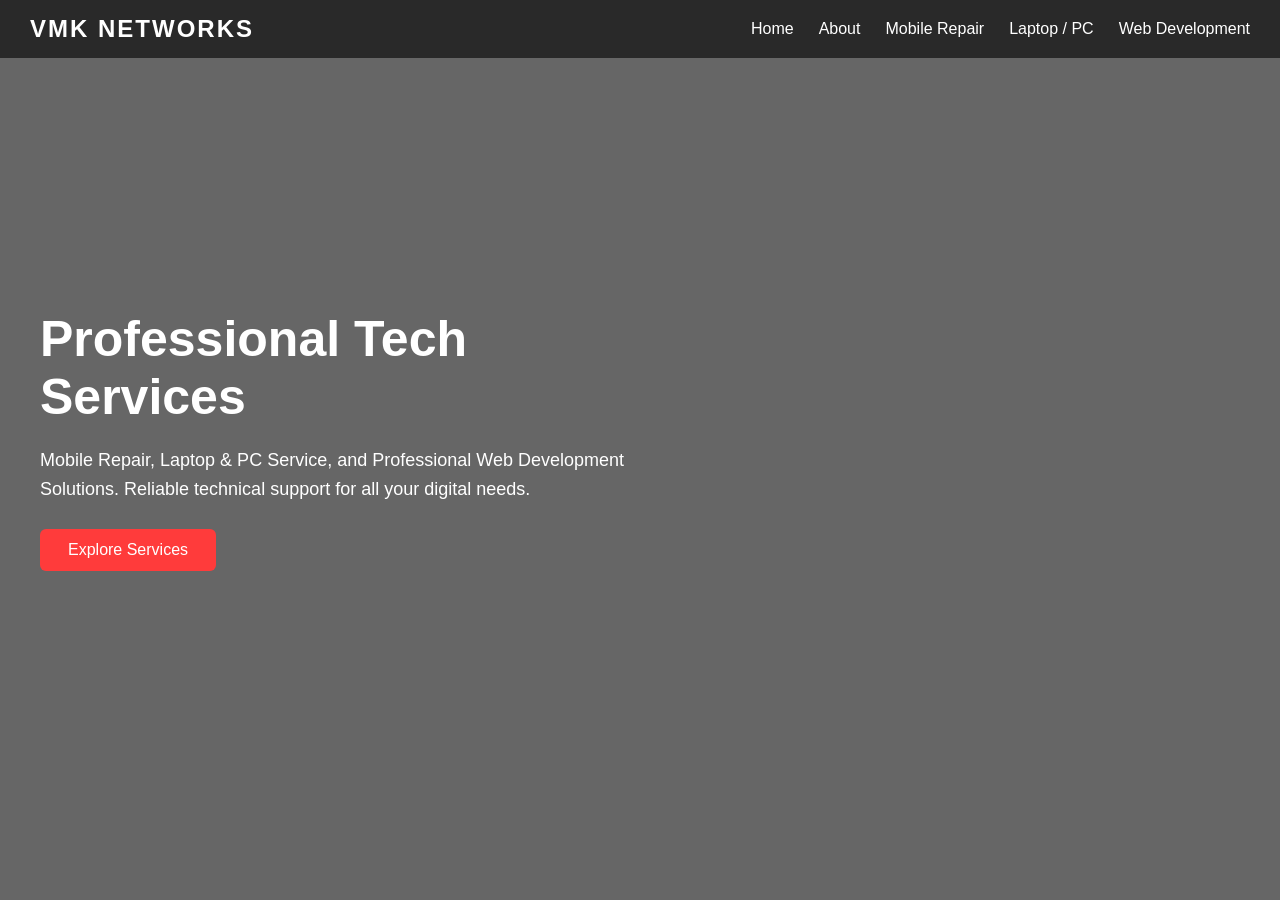
==== index.html @ 3c73ee6f "Update index.html" ====
<!DOCTYPE html>
<html lang="en">
<head>

<meta charset="UTF-8">
<meta name="viewport" content="width=device-width, initial-scale=1.0">

<title>VMK Services</title>

<style>

*{
margin:0;
padding:0;
box-sizing:border-box;
font-family:Arial, Helvetica, sans-serif;
}

body{
color:white;
min-height:100vh;
overflow-x:hidden;
}

/* VIDEO BACKGROUND */

.video-bg{
position:fixed;
top:0;
left:0;
width:100%;
height:100%;
object-fit:cover;
z-index:-2;
}

/* DARK OVERLAY */

.overlay{
position:fixed;
top:0;
left:0;
width:100%;
height:100%;
background:rgba(0,0,0,0.6);
z-index:-1;
}

/* HEADER */

header{
display:flex;
justify-content:space-between;
align-items:center;
padding:15px 30px;
background:rgba(0,0,0,0.6);
}

.logo{
font-size:24px;
font-weight:bold;
letter-spacing:2px;
}

/* NAVIGATION */

nav ul{
display:flex;
list-style:none;
gap:25px;
}

nav ul li a{
text-decoration:none;
color:white;
font-size:16px;
transition:0.3s;
}

nav ul li a:hover{
color:#ff3b3b;
}

/* MOBILE MENU BUTTON */

.menu-btn{
display:none;
font-size:28px;
cursor:pointer;
}

/* HERO SECTION */

.hero{
display:flex;
align-items:center;
height:85vh;
padding:40px;
}

.hero-content{
max-width:600px;
}

.hero h1{
font-size:50px;
margin-bottom:20px;
}

.hero p{
font-size:18px;
margin-bottom:25px;
line-height:1.6;
}

.btn{
display:inline-block;
padding:12px 28px;
background:#ff3b3b;
border-radius:6px;
text-decoration:none;
color:white;
}

.btn:hover{
background:#cc2a2a;
}

/* MOBILE RESPONSIVE */

@media (max-width:768px){

nav{
position:absolute;
top:60px;
left:0;
width:100%;
background:rgba(0,0,0,0.9);
display:none;
}

nav ul{
flex-direction:column;
text-align:center;
padding:20px 0;
}

nav ul li{
margin:10px 0;
}

.menu-btn{
display:block;
}

.hero{
justify-content:center;
text-align:center;
}

.hero h1{
font-size:34px;
}

.hero p{
font-size:16px;
}

}

nav.active{
display:block;
}

</style>

</head>

<body>

<!-- VIDEO BACKGROUND -->

<video autoplay muted loop playsinline class="video-bg">
<source src="background.mp4" type="video/mp4">
</video>

<div class="overlay"></div>

<header>

<div class="logo">VMK NETWORKS</div>

<div class="menu-btn" onclick="toggleMenu()">☰</div>

<nav id="navMenu">
<ul>
<li><a href="#">Home</a></li>
<li><a href="#">About</a></li>
<li><a href="#">Mobile Repair</a></li>
<li><a href="#">Laptop / PC</a></li>
<li><a href="#">Web Development</a></li>
</ul>
</nav>

</header>

<section class="hero">

<div class="hero-content">

<h1>Professional Tech Services</h1>

<p>
Mobile Repair, Laptop & PC Service, and Professional Web Development Solutions.
Reliable technical support for all your digital needs.
</p>

<a href="#" class="btn">Explore Services</a>

</div>

</section>

<script>

function toggleMenu(){
document.getElementById("navMenu").classList.toggle("active");
}

</script>

</body>
</html>
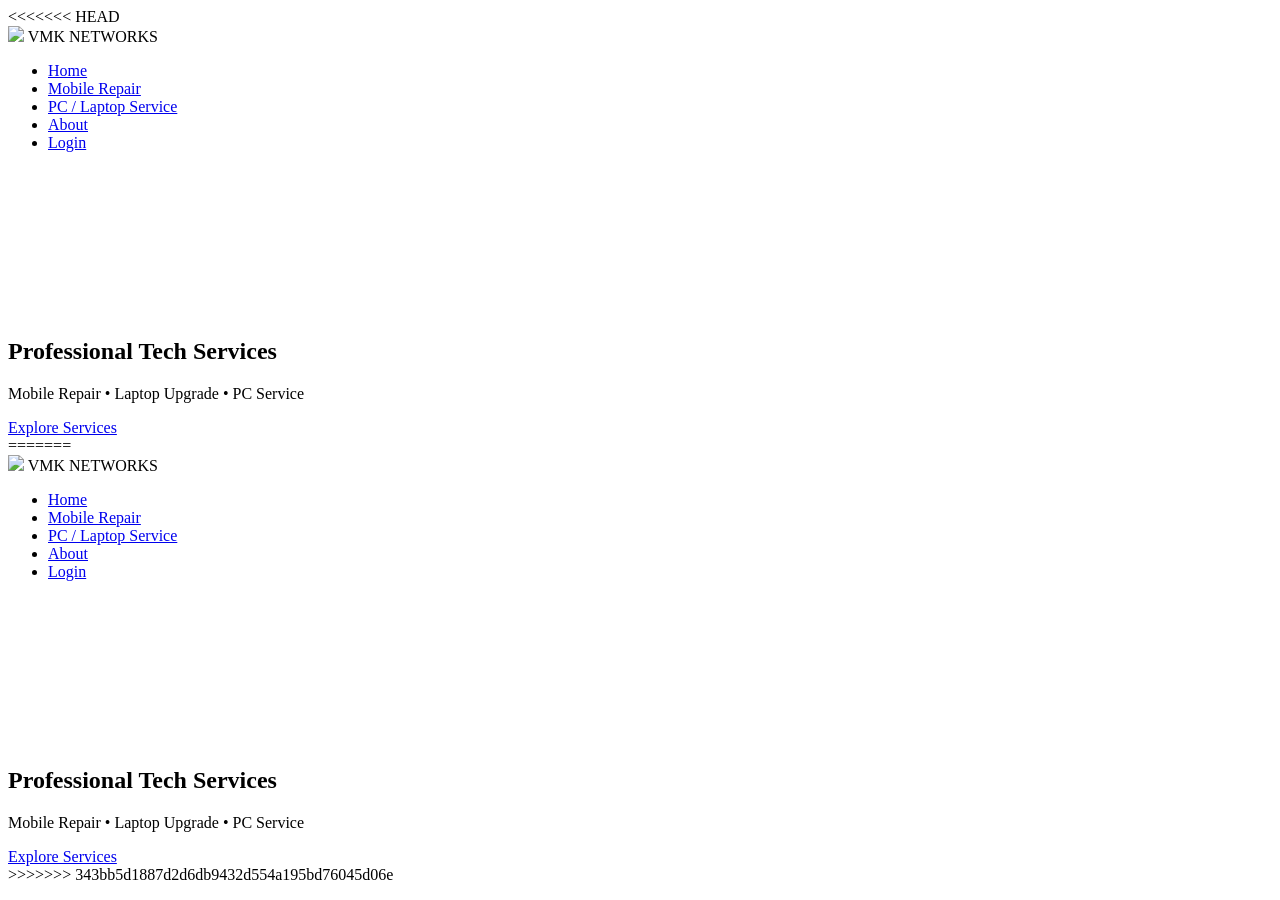
==== commit aa8dcea4: "update 4" ====
--- a/index.html
+++ b/index.html
@@ -1,233 +1,124 @@
+<<<<<<< HEAD
 <!DOCTYPE html>
-<html lang="en">
+<html>
+
 <head>
 
 <meta charset="UTF-8">
 <meta name="viewport" content="width=device-width, initial-scale=1.0">
 
-<title>VMK Services</title>
+<title>VMK Networks</title>
 
-<style>
+<link rel="icon" href="images/logo.png">
 
-*{
-margin:0;
-padding:0;
-box-sizing:border-box;
-font-family:Arial, Helvetica, sans-serif;
-}
-
-body{
-color:white;
-min-height:100vh;
-overflow-x:hidden;
-}
-
-/* VIDEO BACKGROUND */
-
-.video-bg{
-position:fixed;
-top:0;
-left:0;
-width:100%;
-height:100%;
-object-fit:cover;
-z-index:-2;
-}
-
-/* DARK OVERLAY */
-
-.overlay{
-position:fixed;
-top:0;
-left:0;
-width:100%;
-height:100%;
-background:rgba(0,0,0,0.6);
-z-index:-1;
-}
-
-/* HEADER */
-
-header{
-display:flex;
-justify-content:space-between;
-align-items:center;
-padding:15px 30px;
-background:rgba(0,0,0,0.6);
-}
-
-.logo{
-font-size:24px;
-font-weight:bold;
-letter-spacing:2px;
-}
-
-/* NAVIGATION */
-
-nav ul{
-display:flex;
-list-style:none;
-gap:25px;
-}
-
-nav ul li a{
-text-decoration:none;
-color:white;
-font-size:16px;
-transition:0.3s;
-}
-
-nav ul li a:hover{
-color:#ff3b3b;
-}
-
-/* MOBILE MENU BUTTON */
-
-.menu-btn{
-display:none;
-font-size:28px;
-cursor:pointer;
-}
-
-/* HERO SECTION */
-
-.hero{
-display:flex;
-align-items:center;
-height:85vh;
-padding:40px;
-}
-
-.hero-content{
-max-width:600px;
-}
-
-.hero h1{
-font-size:50px;
-margin-bottom:20px;
-}
-
-.hero p{
-font-size:18px;
-margin-bottom:25px;
-line-height:1.6;
-}
-
-.btn{
-display:inline-block;
-padding:12px 28px;
-background:#ff3b3b;
-border-radius:6px;
-text-decoration:none;
-color:white;
-}
-
-.btn:hover{
-background:#cc2a2a;
-}
-
-/* MOBILE RESPONSIVE */
-
-@media (max-width:768px){
-
-nav{
-position:absolute;
-top:60px;
-left:0;
-width:100%;
-background:rgba(0,0,0,0.9);
-display:none;
-}
-
-nav ul{
-flex-direction:column;
-text-align:center;
-padding:20px 0;
-}
-
-nav ul li{
-margin:10px 0;
-}
-
-.menu-btn{
-display:block;
-}
-
-.hero{
-justify-content:center;
-text-align:center;
-}
-
-.hero h1{
-font-size:34px;
-}
-
-.hero p{
-font-size:16px;
-}
-
-}
-
-nav.active{
-display:block;
-}
-
-</style>
+<link rel="stylesheet" href="css/style.css">
 
 </head>
 
 <body>
 
-<!-- VIDEO BACKGROUND -->
+<nav class="navbar">
 
-<video autoplay muted loop playsinline class="video-bg">
-<source src="background.mp4" type="video/mp4">
+<div class="logo">
+<img src="images/logo.png">
+<span>VMK NETWORKS</span>
+</div>
+
+<ul class="nav-links">
+
+<li><a href="index.html">Home</a></li>
+<li><a href="pages/mobile-repair.html">Mobile Repair</a></li>
+<li><a href="pages/pc-laptop-service.html">PC / Laptop Service</a></li>
+<li><a href="pages/about.html">About</a></li>
+<li><a href="login.html">Login</a></li>
+
+</ul>
+
+</nav>
+
+<section class="hero">
+
+<video autoplay muted loop class="video-bg">
+<source src="video/background.mp4" type="video/mp4">
 </video>
 
 <div class="overlay"></div>
 
-<header>
+<div class="content">
 
-<div class="logo">VMK NETWORKS</div>
+<h1>Professional Tech Services</h1>
 
-<div class="menu-btn" onclick="toggleMenu()">☰</div>
+<p>Mobile Repair • Laptop Upgrade • PC Service</p>
 
-<nav id="navMenu">
-<ul>
-<li><a href="#">Home</a></li>
-<li><a href="#">About</a></li>
-<li><a href="#">Mobile Repair</a></li>
-<li><a href="#">Laptop / PC</a></li>
-<li><a href="#">Web Development</a></li>
+<a href="login.html" class="btn">Explore Services</a>
+
+</div> 
+
+</section>
+
+<script src="js/app.js"></script>
+
+</body>
+=======
+<!DOCTYPE html>
+<html>
+
+<head>
+
+<meta charset="UTF-8">
+<meta name="viewport" content="width=device-width, initial-scale=1.0">
+
+<title>VMK Networks</title>
+
+<link rel="icon" href="images/logo.png">
+
+<link rel="stylesheet" href="css/style.css">
+
+</head>
+
+<body>
+
+<nav class="navbar">
+
+<div class="logo">
+<img src="images/logo.png">
+<span>VMK NETWORKS</span>
+</div>
+
+<ul class="nav-links">
+
+<li><a href="index.html">Home</a></li>
+<li><a href="pages/mobile-repair.html">Mobile Repair</a></li>
+<li><a href="pages/pc-laptop-service.html">PC / Laptop Service</a></li>
+<li><a href="pages/about.html">About</a></li>
+<li><a href="login.html">Login</a></li>
+
 </ul>
+
 </nav>
-
-</header>
 
 <section class="hero">
 
-<div class="hero-content">
+<video autoplay muted loop class="video-bg">
+<source src="video/background.mp4" type="video/mp4">
+</video>
+
+<div class="overlay"></div>
+
+<div class="content">
 
 <h1>Professional Tech Services</h1>
 
-<p>
-Mobile Repair, Laptop & PC Service, and Professional Web Development Solutions.
-Reliable technical support for all your digital needs.
-</p>
+<p>Mobile Repair • Laptop Upgrade • PC Service</p>
 
-<a href="#" class="btn">Explore Services</a>
+<a href="login.html" class="btn">Explore Services</a>
 
 </div>
 
 </section>
 
-<script>
-
-function toggleMenu(){
-document.getElementById("navMenu").classList.toggle("active");
-}
-
-</script>
+<script src="js/app.js"></script>
 
 </body>
+>>>>>>> 343bb5d1887d2d6db9432d554a195bd76045d06e
 </html>
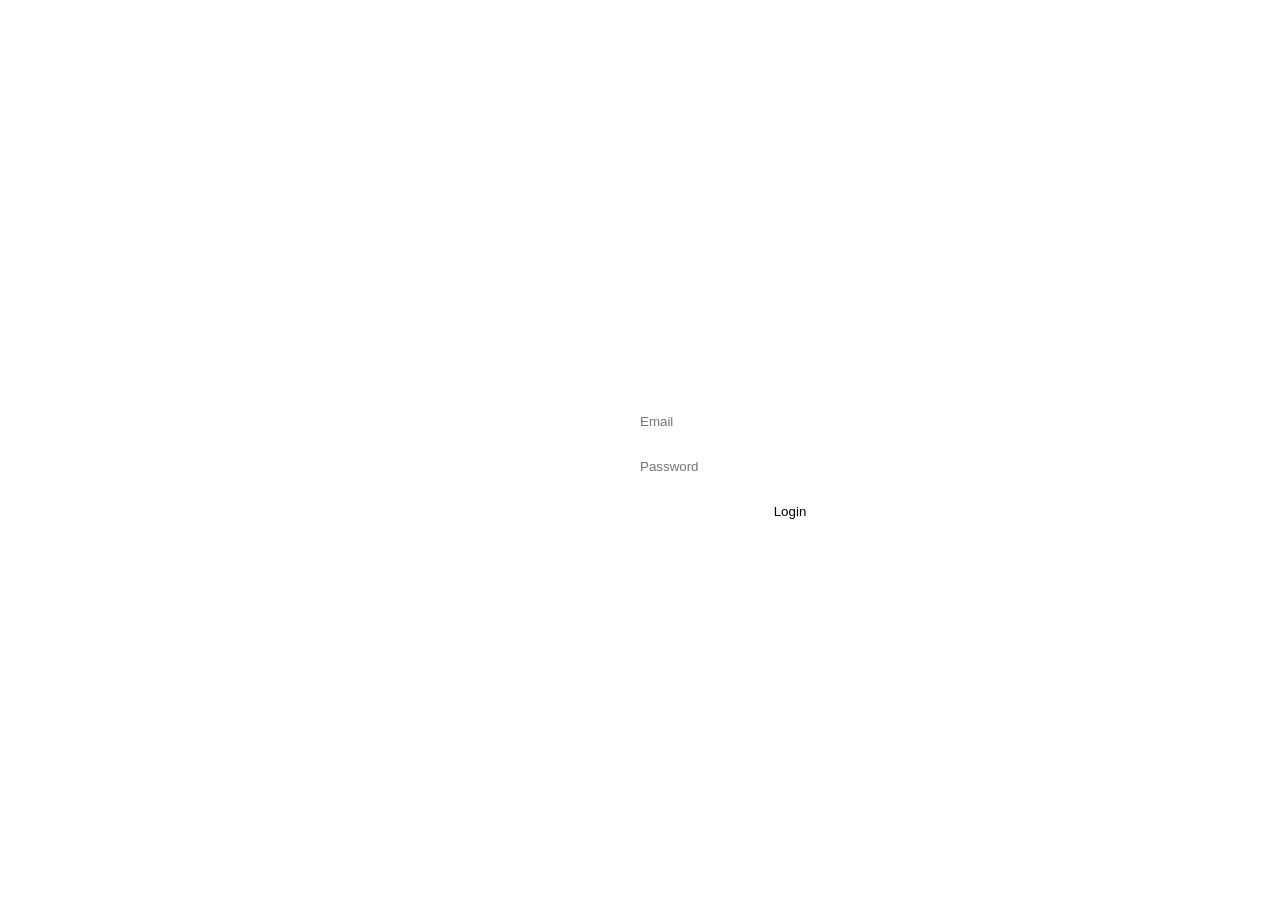
==== commit 7f129cfe: "update-11" ====
--- a/index.html
+++ b/index.html
@@ -1,124 +1,68 @@
-<<<<<<< HEAD
 <!DOCTYPE html>
 <html>
 
 <head>
 
 <meta charset="UTF-8">
-<meta name="viewport" content="width=device-width, initial-scale=1.0">
+<meta name="viewport" content="width=device-width, initial-scale=1">
 
 <title>VMK Networks</title>
 
 <link rel="icon" href="images/logo.png">
 
 <link rel="stylesheet" href="css/style.css">
+<link rel="stylesheet" href="css/responsive.css">
 
 </head>
 
 <body>
 
+<video autoplay muted loop class="video-bg">
+<source src="video/background.mp4">
+</video>
+
+<div class="overlay"></div>
+
+
 <nav class="navbar">
 
 <div class="logo">
 <img src="images/logo.png">
-<span>VMK NETWORKS</span>
+<span>VMK Networks</span>
 </div>
 
-<ul class="nav-links">
+<ul class="menu">
 
 <li><a href="index.html">Home</a></li>
 <li><a href="pages/mobile-repair.html">Mobile Repair</a></li>
 <li><a href="pages/pc-laptop-service.html">PC / Laptop Service</a></li>
 <li><a href="pages/about.html">About</a></li>
-<li><a href="login.html">Login</a></li>
 
 </ul>
 
+<div class="user">
+
+<span id="userEmail"></span>
+
+<button onclick="logout()">Logout</button>
+
+</div>
+
 </nav>
 
+
 <section class="hero">
-
-<video autoplay muted loop class="video-bg">
-<source src="video/background.mp4" type="video/mp4">
-</video>
-
-<div class="overlay"></div>
-
-<div class="content">
 
 <h1>Professional Tech Services</h1>
 
 <p>Mobile Repair • Laptop Upgrade • PC Service</p>
 
-<a href="login.html" class="btn">Explore Services</a>
-
-</div> 
+<a href="pages/mobile-repair.html" class="btn">Explore Services</a>
 
 </section>
+
 
 <script src="js/app.js"></script>
 
 </body>
-=======
-<!DOCTYPE html>
-<html>
-
-<head>
-
-<meta charset="UTF-8">
-<meta name="viewport" content="width=device-width, initial-scale=1.0">
-
-<title>VMK Networks</title>
-
-<link rel="icon" href="images/logo.png">
-
-<link rel="stylesheet" href="css/style.css">
-
-</head>
-
-<body>
-
-<nav class="navbar">
-
-<div class="logo">
-<img src="images/logo.png">
-<span>VMK NETWORKS</span>
-</div>
-
-<ul class="nav-links">
-
-<li><a href="index.html">Home</a></li>
-<li><a href="pages/mobile-repair.html">Mobile Repair</a></li>
-<li><a href="pages/pc-laptop-service.html">PC / Laptop Service</a></li>
-<li><a href="pages/about.html">About</a></li>
-<li><a href="login.html">Login</a></li>
-
-</ul>
-
-</nav>
-
-<section class="hero">
-
-<video autoplay muted loop class="video-bg">
-<source src="video/background.mp4" type="video/mp4">
-</video>
-
-<div class="overlay"></div>
-
-<div class="content">
-
-<h1>Professional Tech Services</h1>
-
-<p>Mobile Repair • Laptop Upgrade • PC Service</p>
-
-<a href="login.html" class="btn">Explore Services</a>
-
-</div>
-
-</section>
-
-<script src="js/app.js"></script>
-
-</body>
->>>>>>> 343bb5d1887d2d6db9432d554a195bd76045d06e
 </html>
--- a/css/style.css
+++ b/css/style.css
@@ -0,0 +1,58 @@
+body{
+margin:0;
+font-family:system-ui;
+color:white;
+}
+
+.video-bg{
+position:fixed;
+width:100%;
+height:100%;
+object-fit:cover;
+filter:blur(6px) brightness(.5);
+z-index:-2;
+}
+
+.overlay{
+position:fixed;
+width:100%;
+height:100%;
+background:rgba(0,0,0,.4);
+z-index:-1;
+}
+
+.navbar{
+display:flex;
+justify-content:space-between;
+align-items:center;
+padding:15px 40px;
+background:rgba(0,0,0,.6);
+}
+
+.menu{
+display:flex;
+gap:25px;
+list-style:none;
+}
+
+.menu a{
+color:white;
+text-decoration:none;
+}
+
+.hero{
+height:90vh;
+display:flex;
+flex-direction:column;
+justify-content:center;
+align-items:center;
+text-align:center;
+}
+
+.btn{
+background:#ff3b30;
+padding:12px 25px;
+border-radius:20px;
+color:white;
+text-decoration:none;
+}
--- a/css/responsive.css
+++ b/css/responsive.css
@@ -0,0 +1,12 @@
+@media(max-width:768px){
+
+.nav-links{
+flex-direction:column;
+gap:15px;
+}
+
+.hero h1{
+font-size:28px;
+}
+
+} 
